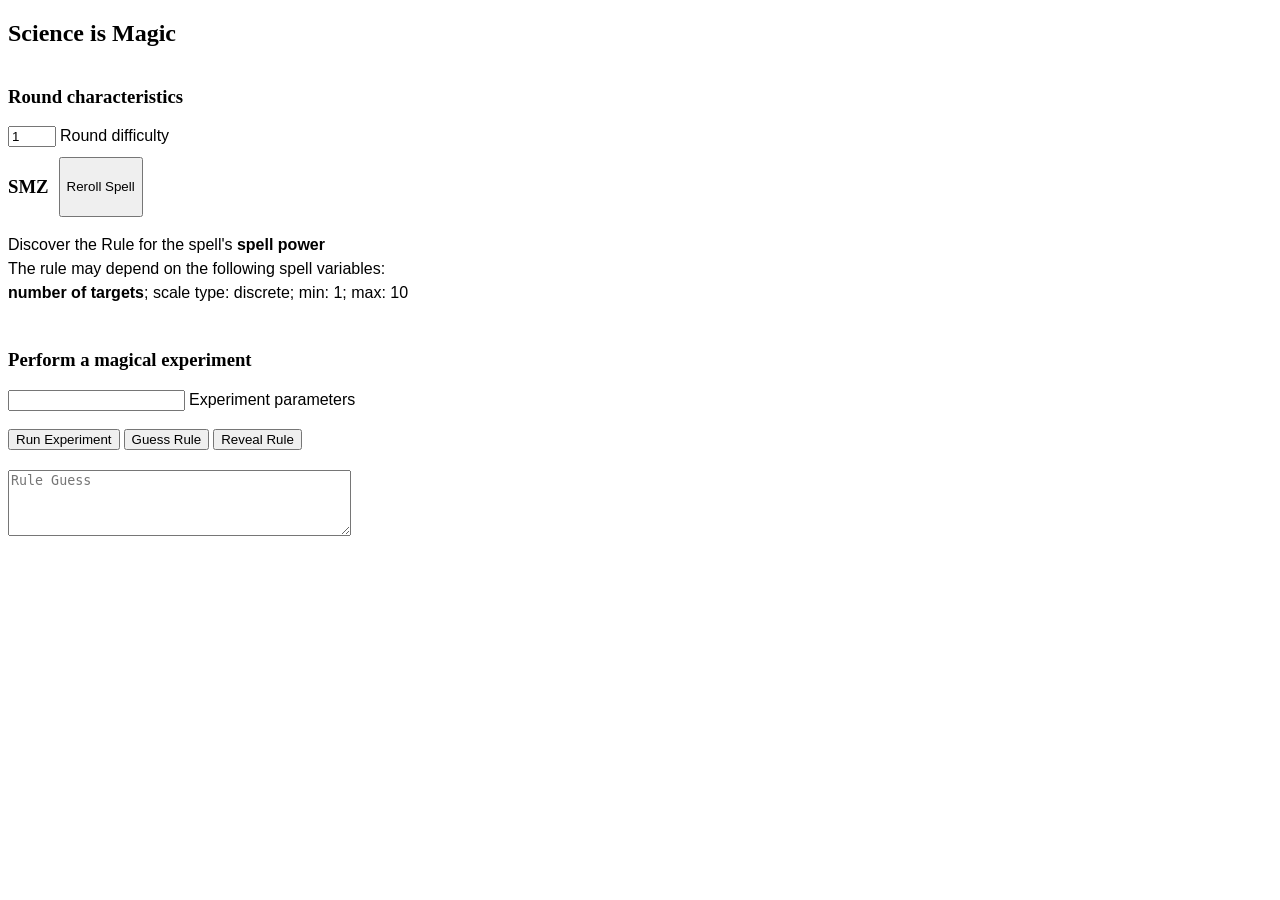
==== index.html @ c4b4f4c7 "first commit" ====
<!DOCTYPE html>
<html>
    <head>
        <title>Science is Magic</title>
        <link rel="icon" href="/star.svg" type="image/svg+xml">
	    <link rel='stylesheet' href='./styles.css'>
    </head>
    <body>
        <h2>Science is Magic</h2>
        <div class='horizontal-container'>
            <div class='vertical-container stiff-container-width'>
                <div>
                    <h3>Round characteristics</h3>
                    <input type="number" id='roundDifficulty' min="1" max="10" step="1" value="1"></input>
                    <label for="roundDifficulty">Round difficulty</label>
                </div>
                <div>
                    <div class='horizontal-container'>
                        <h3 id = "spell name">Spell</h3>
                        <input type='button' id='rerollSpellButton' value='Reroll Spell'></input>
                    </div>
                    <p id="spell description" class = 'spaced-lines'></p>
                </div>
                <div>
                    <h3>Perform a magical experiment</h3>
                    <input id="experiment parameters">
                    <label for="gamesPerPlayerPair">Experiment parameters</label>
                    <br></br>
                    <input type='button' id='runExperimentButton' value='Run Experiment'></input>
                    <input type='button' id='guessRuleButton' value='Guess Rule'></input>
                    <input type='button' id='revealRuleButton' value='Reveal Rule'></input>
                </div>
                <div id = "ruleRevealContainer">
                </div>
                <div>
                    <textarea id="ruleGuess" rows="4" cols="40" placeholder="Rule Guess"></textarea>
                </div>
            </div>
            <div id = "experimentLog" class='vertical-container horizontal-separation-left'>
                <h3>Experiment log</h3>
            </div>
        </div>
        <script type='module' src='./main.js'></script>
    </body>
</html>
---- styles.css ----
p,label {
    font-family: Roboto, Arial, sans-serif;
}

.spaced-lines {
    line-height: 1.5;
}

.experiment-paragraph {
    line-height: 0.6;   /* spacing between lines within the paragraph */
}

.vertical-container {
    display: flex;          /* Use flexbox */
    flex-direction: column; /* Arrange items in a column */
    gap: 10px;              /* Optional: Add space between elements */
	align-items: flex-start;/* Align to the left */
}

.stiff-container-width {
    width: 500px;
}

.horizontal-container {
    display: flex;          /* Use flexbox */
    flex-direction: row; 	/* Arrange items in a column */
	flex-wrap: wrap;		/* Row wrapping */
    gap: 10px;              /* Optional: Add space between elements */
}

.horizontal-separation-left {
    margin-left: 40px;
}
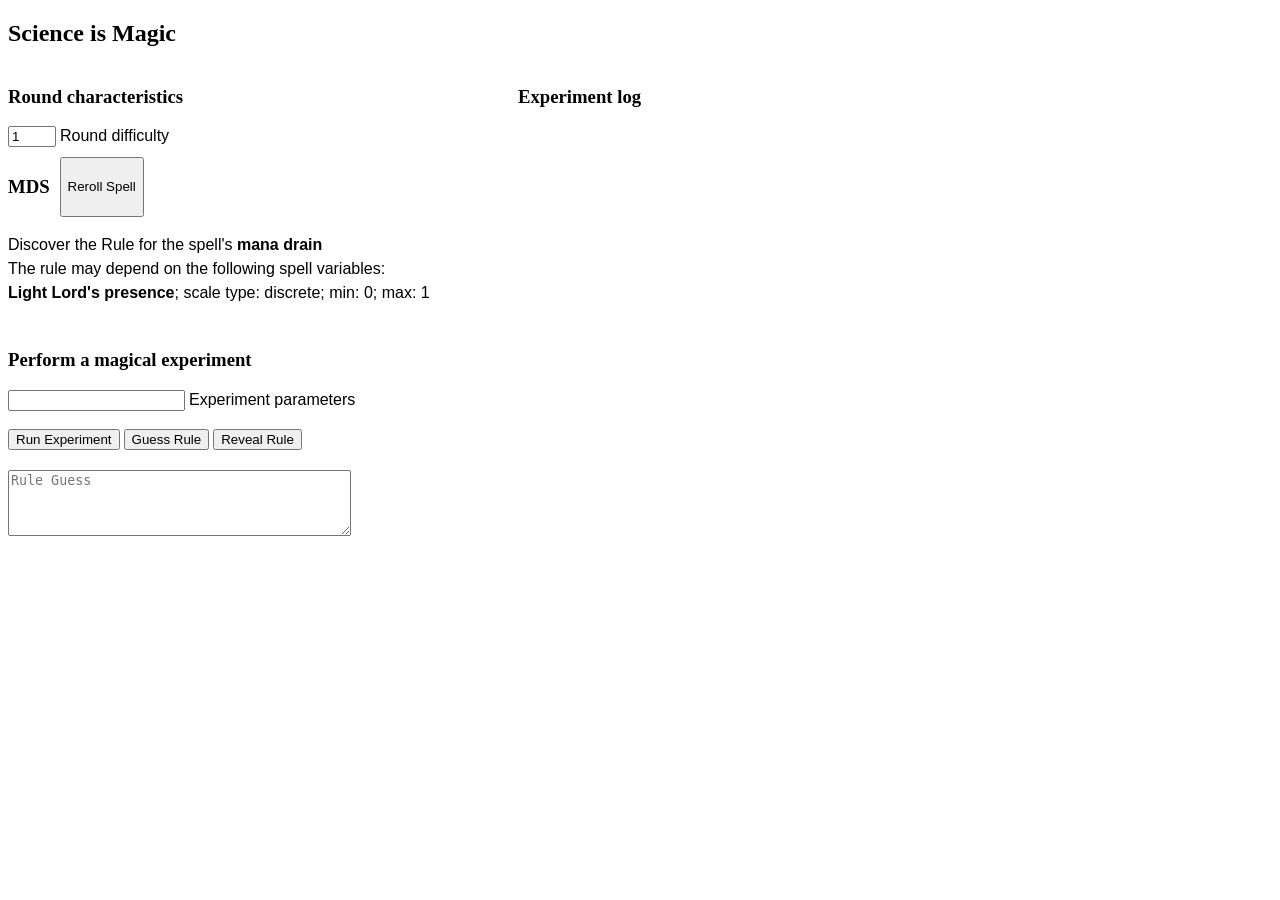
==== commit 13b8d914: "qt" ====
--- a/index.html
+++ b/index.html
@@ -33,11 +33,13 @@
                 <div id = "ruleRevealContainer">
                 </div>
                 <div>
-                    <textarea id="ruleGuess" rows="4" cols="40" placeholder="Rule Guess"></textarea>
+                    <textarea id="ruleGuessInput" rows="4" cols="40" placeholder="Rule Guess"></textarea>
                 </div>
             </div>
-            <div id = "experimentLog" class='vertical-container horizontal-separation-left'>
+            <div>
                 <h3>Experiment log</h3>
+                <div id = "experimentLog" class='vertical-container'>
+                </div>
             </div>
         </div>
         <script type='module' src='./main.js'></script>
--- a/styles.css
+++ b/styles.css
@@ -7,7 +7,8 @@
 }
 
 .experiment-paragraph {
-    line-height: 0.6;   /* spacing between lines within the paragraph */
+    margin: 0;              /* so vertical separations are smaller */
+    /*line-height: 0.6; -->> could be used to further decrease separation */
 }
 
 .vertical-container {
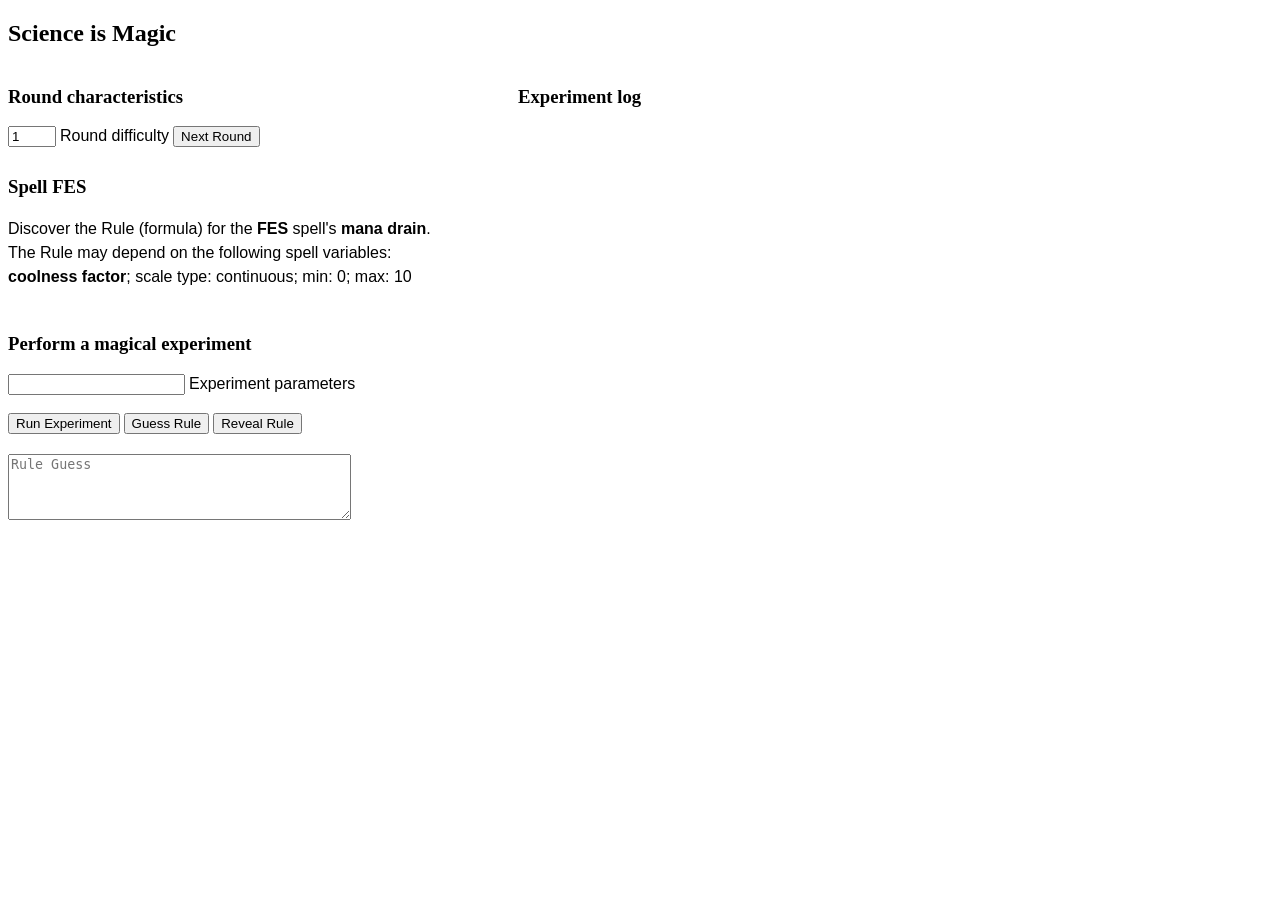
==== commit 5ae40e0c: "added HF API rule comparisons and improved html/css structure" ====
--- a/index.html
+++ b/index.html
@@ -7,18 +7,16 @@
     </head>
     <body>
         <h2>Science is Magic</h2>
-        <div class='horizontal-container'>
-            <div class='vertical-container stiff-container-width'>
+        <div class='horizontal-container main'>
+            <div class='vertical-container left'>
                 <div>
                     <h3>Round characteristics</h3>
                     <input type="number" id='roundDifficulty' min="1" max="10" step="1" value="1"></input>
                     <label for="roundDifficulty">Round difficulty</label>
+                    <input type='button' id='nextRoundButton' value='Next Round'></input>
                 </div>
                 <div>
-                    <div class='horizontal-container'>
-                        <h3 id = "spell name">Spell</h3>
-                        <input type='button' id='rerollSpellButton' value='Reroll Spell'></input>
-                    </div>
+                    <h3 id = "spellName">Spell</h3>
                     <p id="spell description" class = 'spaced-lines'></p>
                 </div>
                 <div>
@@ -36,9 +34,9 @@
                     <textarea id="ruleGuessInput" rows="4" cols="40" placeholder="Rule Guess"></textarea>
                 </div>
             </div>
-            <div>
+            <div class = 'right'>
                 <h3>Experiment log</h3>
-                <div id = "experimentLog" class='vertical-container'>
+                <div id="experimentLog" class='vertical-container flow'>
                 </div>
             </div>
         </div>
--- a/styles.css
+++ b/styles.css
@@ -31,4 +31,33 @@
 
 .horizontal-separation-left {
     margin-left: 40px;
+}
+
+.flow{
+  flex:1 1 auto;        /* grow to fill remaining space */
+  max-width:100vw;      /* ensure it never exceeds viewport */
+  box-sizing:border-box;
+  /*padding:12px;*/
+  /*border:1px solid #ccc;*/
+  white-space:normal;   /* allow wrapping */
+  overflow:auto;        /* optional: internal scroll if very tall */
+  max-height:80vh;      /* optional cap so it won't push layout vertically */
+}
+
+.main{
+    display: flex;
+    flex-wrap: nowrap;
+    align-items: flex-start;
+}
+
+.left{
+    width: 500px;
+    flex: 0 0 500px; /* don't grow or shrink */
+}
+
+.right{
+    flex: 1 1 auto;    /* grow and shrink to fill remaining space */
+    min-width: 0;      /* allow content to shrink below its intrinsic width */
+    word-wrap: break-word; /* break long words if needed */
+    overflow-wrap: anywhere; /* safer for long strings without spaces */
 }
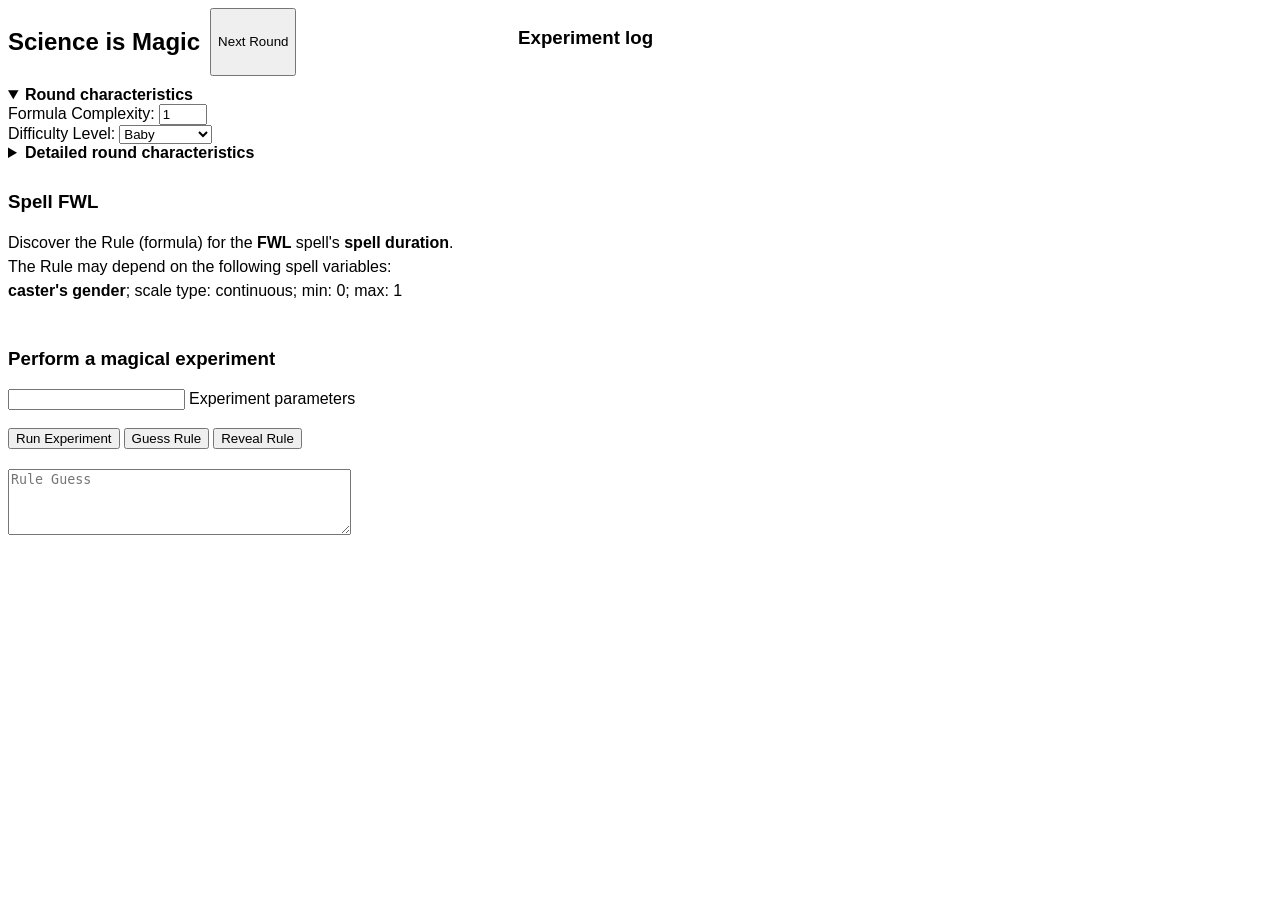
==== commit 398f99e3: "difficulty settings much improved, victory sounds added" ====
--- a/index.html
+++ b/index.html
@@ -6,14 +6,118 @@
 	    <link rel='stylesheet' href='./styles.css'>
     </head>
     <body>
-        <h2>Science is Magic</h2>
         <div class='horizontal-container main'>
             <div class='vertical-container left'>
-                <div>
-                    <h3>Round characteristics</h3>
-                    <input type="number" id='roundDifficulty' min="1" max="10" step="1" value="1"></input>
-                    <label for="roundDifficulty">Round difficulty</label>
+                <div class='horizontal-container'>
+                    <h2>Science is Magic</h2>
                     <input type='button' id='nextRoundButton' value='Next Round'></input>
+                </div>
+                <div class='horizontal-container'>
+                    <details open>
+                        <summary><strong>Round characteristics</strong></summary>
+                        <label for="formulaComplexity">Formula Complexity:</label>
+                        <input type="number" id='formulaComplexity' min="1" max="10" step="1" value="1"></input>
+                        <br />
+                        <label for="difficultySelector">Difficulty Level:</label>
+                        <select id="difficultySelector">
+                            <option value="1" selected>Baby</option>
+                            <option value="2">Toddler</option>
+                            <option value="3">Diaper Free</option>
+                            <option value="custom">Custom</option>
+                        </select>
+
+                        <details closed id="detailedRoundCharacteristics">
+                            <summary><strong>Detailed round characteristics</strong></summary>
+                            <label for="formulaOperations">Formula Operations:</label>
+                            <select id="formulaOperations">
+                                <option value="tier1">+ - * /</option>
+                                <option value="tier2">+ - * / min max</option>
+                            </select>
+                            <br /> <br />
+
+                            <label>Spell Variable Power Frequencies:</label> <br />
+                            <div class='horizontal-container'>
+                                <div class="vertical-container" style="width:4ch">
+                                    <input type="number" class="powerInput" style="width:4ch" min="0" step="1">
+                                    <label style="width:4ch; text-align:center">1</label>
+                                </div >
+                                <div class="vertical-container" style="width:4ch">
+                                    <input type="number" class="powerInput" style="width:4ch" min="0" step="1">
+                                    <label style="width:4ch; text-align:center">1/2</label>
+                                </div >
+                                <div class="vertical-container" style="width:4ch">
+                                    <input type="number" class="powerInput" style="width:4ch" min="0" step="1">
+                                    <label style="width:4ch; text-align:center">2</label>
+                                </div >
+                                <div class="vertical-container" style="width:4ch">
+                                    <input type="number" class="powerInput" style="width:4ch" min="0" step="1">
+                                    <label style="width:4ch; text-align:center">1/3</label>
+                                </div >
+                                <div class="vertical-container" style="width:4ch">
+                                    <input type="number" class="powerInput" style="width:4ch" min="0" step="1">
+                                    <label style="width:4ch; text-align:center">3</label>
+                                </div >
+                                <div class="vertical-container" style="width:4ch">
+                                    <input type="number" class="powerInput" style="width:4ch" min="0" step="1">
+                                    <label style="width:4ch; text-align:center">1/4</label>
+                                </div >
+                                <div class="vertical-container" style="width:4ch">
+                                    <input type="number" class="powerInput" style="width:4ch" min="0" step="1">
+                                    <label style="width:4ch; text-align:center">4</label>
+                                </div >
+                            </div>
+                            <br />
+
+                            <label>Formula Leaf Type Frequencies:</label> <br />
+                            <div class='horizontal-container'>
+                                <div class="vertical-container" style="width:5ch">
+                                    <input type="number" class="leafTypeInput" style="width:5ch" min="0" step="1">
+                                    <label style="width:5ch; text-align:center">Sp.Var</label>
+                                </div >
+                                <div class="vertical-container" style="width:5ch">
+                                    <input type="number" class="leafTypeInput" style="width:5ch" min="0" step="1">
+                                    <label style="width:5ch; text-align:center">Real</label>
+                                </div >
+                                <div class="vertical-container" style="width:5ch">
+                                    <input type="number" class="leafTypeInput" style="width:5ch" min="0" step="1">
+                                    <label style="width:5ch; text-align:center">Int</label>
+                                </div >
+                                <div class="vertical-container" style="width:5ch">
+                                    <input type="number" class="leafTypeInput" style="width:5ch" min="0" step="1">
+                                    <label style="width:5ch; text-align:center">N(0,1)</label>
+                                </div >
+                            </div>
+                            <br />
+
+                            <div class='horizontal-container'>
+                                <div class="vertical-container" style="width:10ch; justify-content: center">
+                                    <input type="number" id="constMin" style="width:10ch" min="0" step="1">
+                                    <label style="width:9ch; text-align:center">Const. Min</label>
+                                </div >
+                                <div class="vertical-container" style="width:10ch; justify-content: center">
+                                    <input type="number" id="constMax" style="width:10ch" min="0" step="1">
+                                    <label style="width:9ch; text-align:center">Const. Max</label>
+                                </div >
+                                <div class="vertical-container" style="width:10ch; justify-content: center">
+                                    <input type="number" id="SVLPercentMin" style="width:10ch" min="0" step="5">
+                                    <label style="width:9ch; text-align:center">SVL% Min</label>
+                                </div >
+                                <div class="vertical-container" style="width:10ch; justify-content: center">
+                                    <input type="number" id="SVLPercentMax" style="width:10ch" min="0" step="5">
+                                    <label style="width:9ch; text-align:center">SVL% Max</label>
+                                </div >
+                            </div>
+                            <br />
+
+                            <label for="variableSettingInaccuracy">Spell Variable Setting Inaccuracy:</label>
+                            <input type="number" id="variableSettingInaccuracy" style="width:7ch" min="0" step="0.05">
+                            <br />
+
+                            <label for="resultMeasurementInaccuracy">Result Measurement Inaccuracy:</label>
+                            <input type="number" id="resultMeasurementInaccuracy" style="width:7ch" min="0" step="0.05">
+                            <br />
+                        </details>
+                    </details>
                 </div>
                 <div>
                     <h3 id = "spellName">Spell</h3>
--- a/styles.css
+++ b/styles.css
@@ -1,4 +1,4 @@
-p,label {
+p,label,summary,h1,h2,h3,h4,h5,h6 {
     font-family: Roboto, Arial, sans-serif;
 }
 
